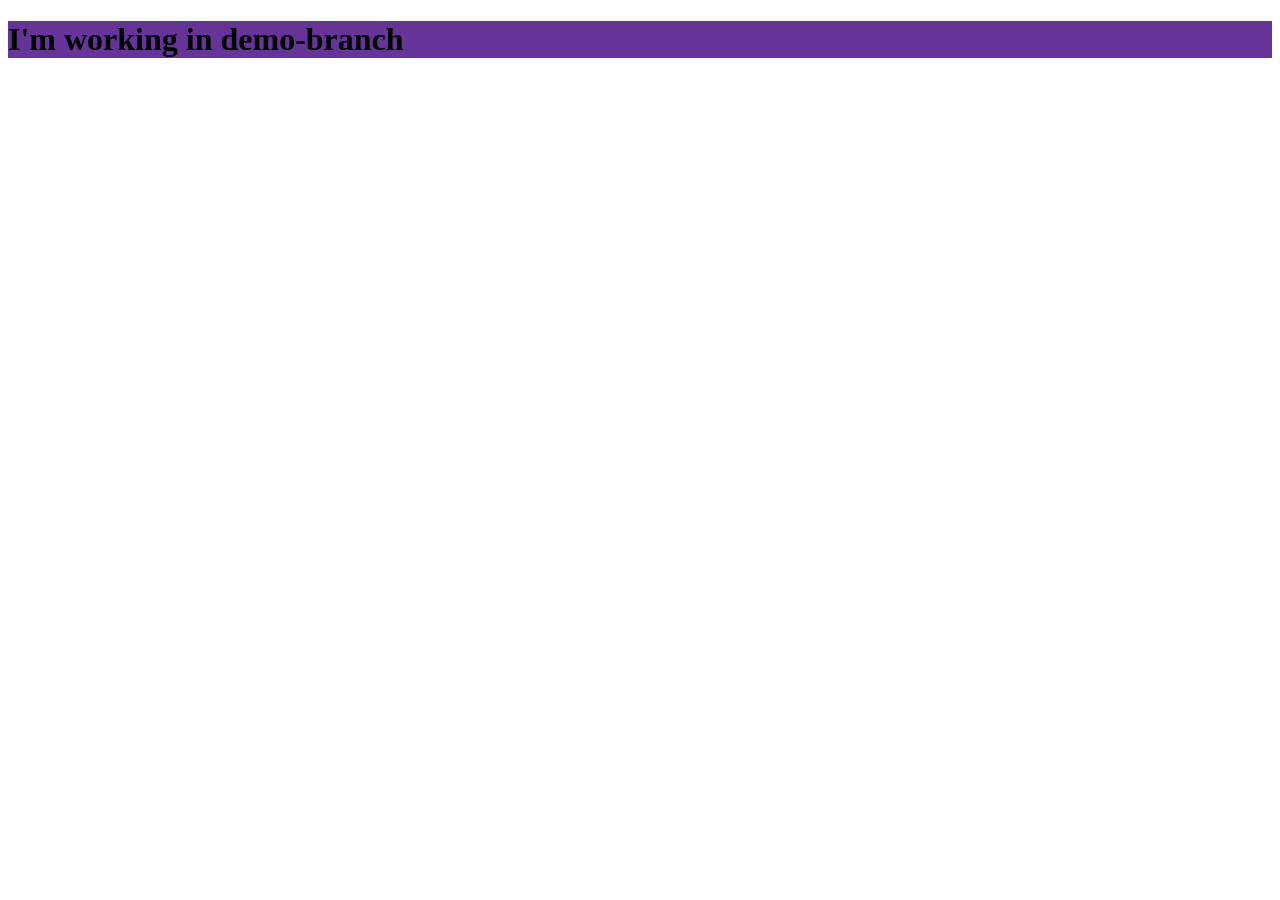
==== Practice1/index.html @ cc0ce51d "added main.html and style.css" ====
<!DOCTYPE html>
<html lang="en">

<head>
    <meta charset="UTF-8">
    <meta name="viewport" content="width=device-width, initial-scale=1.0">
    <title>Document</title>
    <link rel="stylesheet" href="style.css">
</head>

<body>
    <h1 class="heading">I'm working in demo-branch</h1>
</body>

</html>
---- Practice1/style.css ----
.heading {
  background-color: rebeccapurple;
}

.main-heading {
  text-decoration: line-through;
}
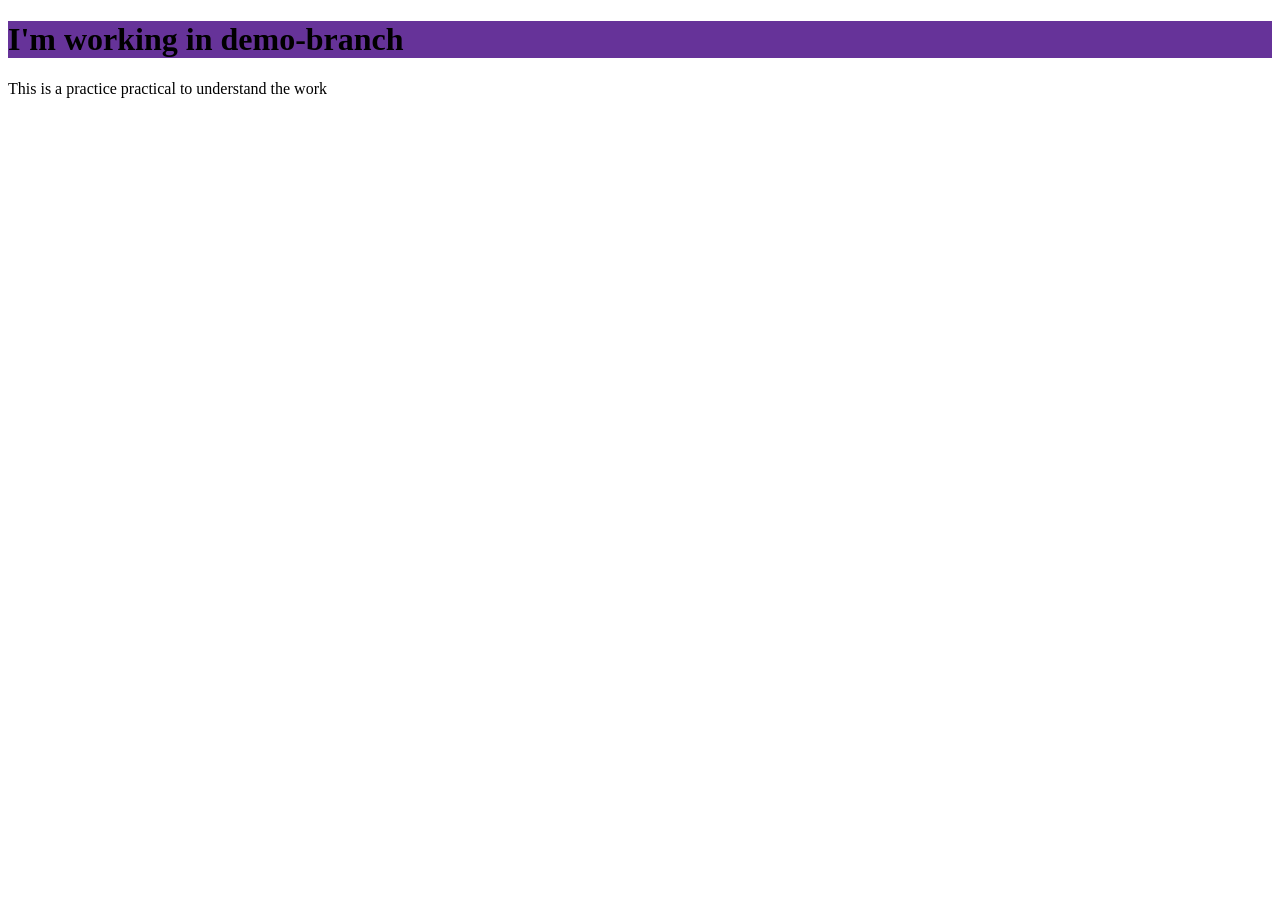
==== commit a763af5f: "added a paragraph to index.html" ====
--- a/Practice1/index.html
+++ b/Practice1/index.html
@@ -10,6 +10,7 @@
 
 <body>
     <h1 class="heading">I'm working in demo-branch</h1>
+    <p class="para">This is a practice practical to understand the work</p>
 </body>
 
 </html>
